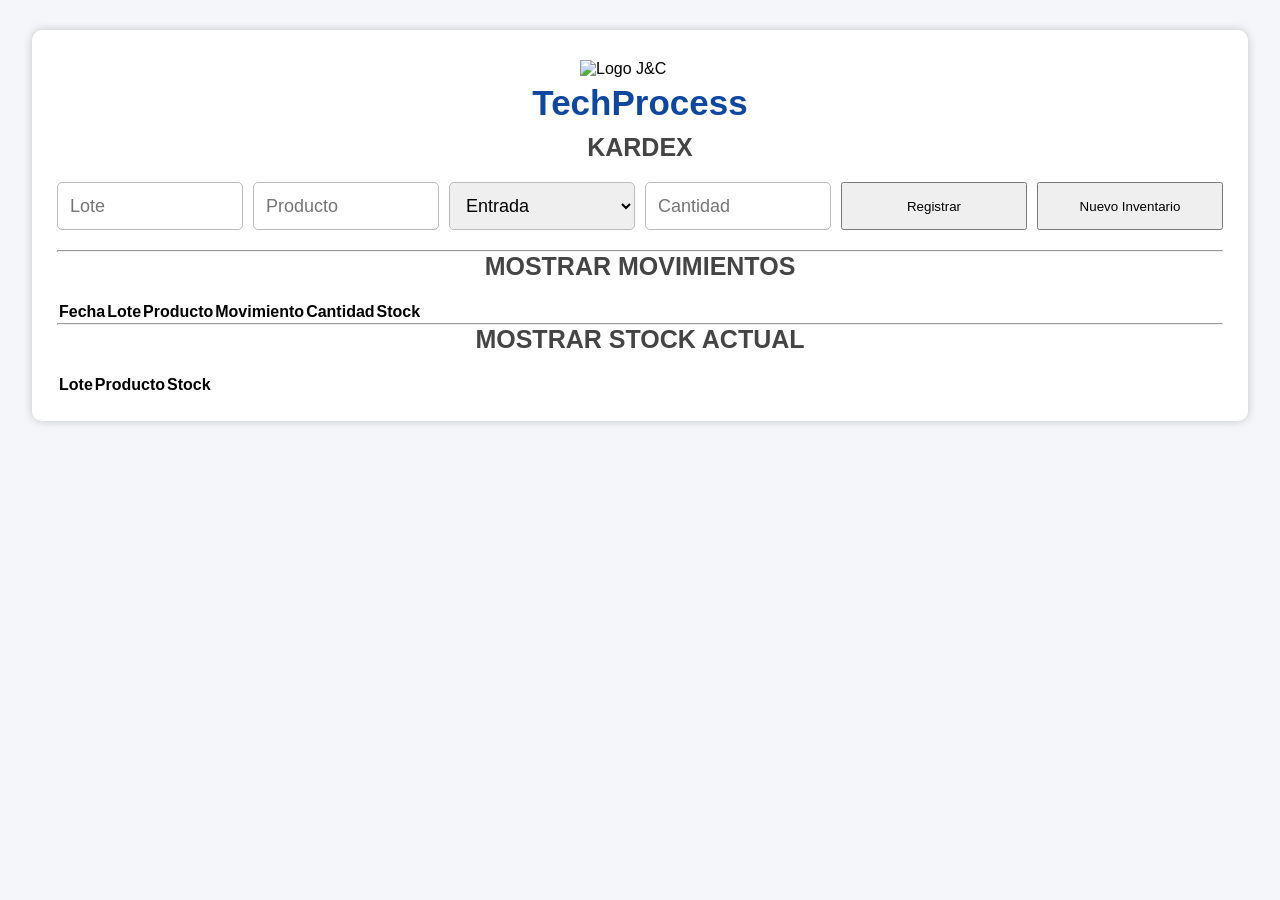
==== index.html @ 9e60854a "Add files via upload" ====
<!DOCTYPE html>
<html lang="es">
<head>
<meta charset="UTF-8">
<meta name="viewport" content="width=device-width, initial-scale=1">
<title>KARDEX</title>

<link rel="stylesheet" href="./css/style.css">

</head>

<body>

<div class="contenedor">
<img src="./img/logo.png" alt="Logo J&C" class="logo">

<h1>TechProcess</h1>
<h2>KARDEX</h2>

<div class="formulario">

<input type="text" id="lote" placeholder="Lote">

<input type="text" id="producto" placeholder="Producto">

<select id="movimiento">
<option>Entrada</option>
<option>Salida</option>
</select>

<input type="number" id="cantidad" placeholder="Cantidad">

<button onclick="registrar()">
Registrar
</button>

<button onclick="nuevoInventario()">
Nuevo Inventario
</button>


</div>

<hr>

<h2>MOSTRAR MOVIMIENTOS</h2>

<table id="tablaMovimientos">

<thead>

<tr>

<th>Fecha</th>
<th>Lote</th>
<th>Producto</th>
<th>Movimiento</th>
<th>Cantidad</th>
<th>Stock</th>
<th></th>

</tr>

</thead>

<tbody>

</tbody>

</table>

<hr>

<h2>MOSTRAR STOCK ACTUAL</h2>

<table id="tablaStock">

<thead>

<tr>

<th>Lote</th>
<th>Producto</th>
<th>Stock</th>

</tr>

</thead>

<tbody>

</tbody>

</table>

</div>

<script src="./js/script.js"></script>
</body>
</html>
---- css/style.css ----
/* ==========================================
   KARDEX 
   TECH PROCESS
========================================== */

*{
    margin:0;
    padding:0;
    box-sizing:border-box;
    font-family:Arial, Helvetica, sans-serif;
}

body{
    background:#f4f6f9;
}

.contenedor{
    width:95%;
    max-width:1300px;
    margin:30px auto;
    background:#fff;
    padding:25px;
    border-radius:10px;
    box-shadow:0 0 10px rgba(0,0,0,.2);
}
.logo{
    width:120px;
    height:auto;
    display:block;
    margin:5px auto;
}
h1{
   text-align:center;
    color:#0d47a1;
    margin-bottom:10px;
    font-size:35px;
}

h2{
   text-align:center;
    color:#444;
    margin-bottom:20px;
    font-size:25px;
}

.formulario{

    display:grid;

    grid-template-columns:
    repeat(auto-fit,minmax(180px,1fr));

    gap:10px;

    margin-bottom:20px;

}

input,
select{

  padding:12px;
    border:1px solid #bbb;
    border-radius:5px;
    font-size:18px;

}

input:focus,
select:focus{

    border:2px solid #1565c0;

    outline:none;

}

button{

    button{
    background:#1565c0;
    color:white;
    border:none;
    padding:12px;
    border-radius:5px;
    cursor:pointer;
    font-size:18px;

}

button:hover{

    background:#0d47a1;

}

table{

    width:100%;

    border-collapse:collapse;

    margin-top:15px;

}

th{

      background:#1565c0;
    color:white;
    padding:12px;
    font-size:18px;

}

td{

      border:1px solid #ddd;
    padding:12px;
    text-align:center;
    font-size:17px;

}

tr:nth-child(even){

    background:#f8f8f8;

}

tr:hover{

    background:#e3f2fd;

}

hr{

    margin:25px 0;

}

@media(max-width:700px){

.formulario{

grid-template-columns:1fr;

}

table{

font-size:13px;

}

button{

width:100%;

}

}}
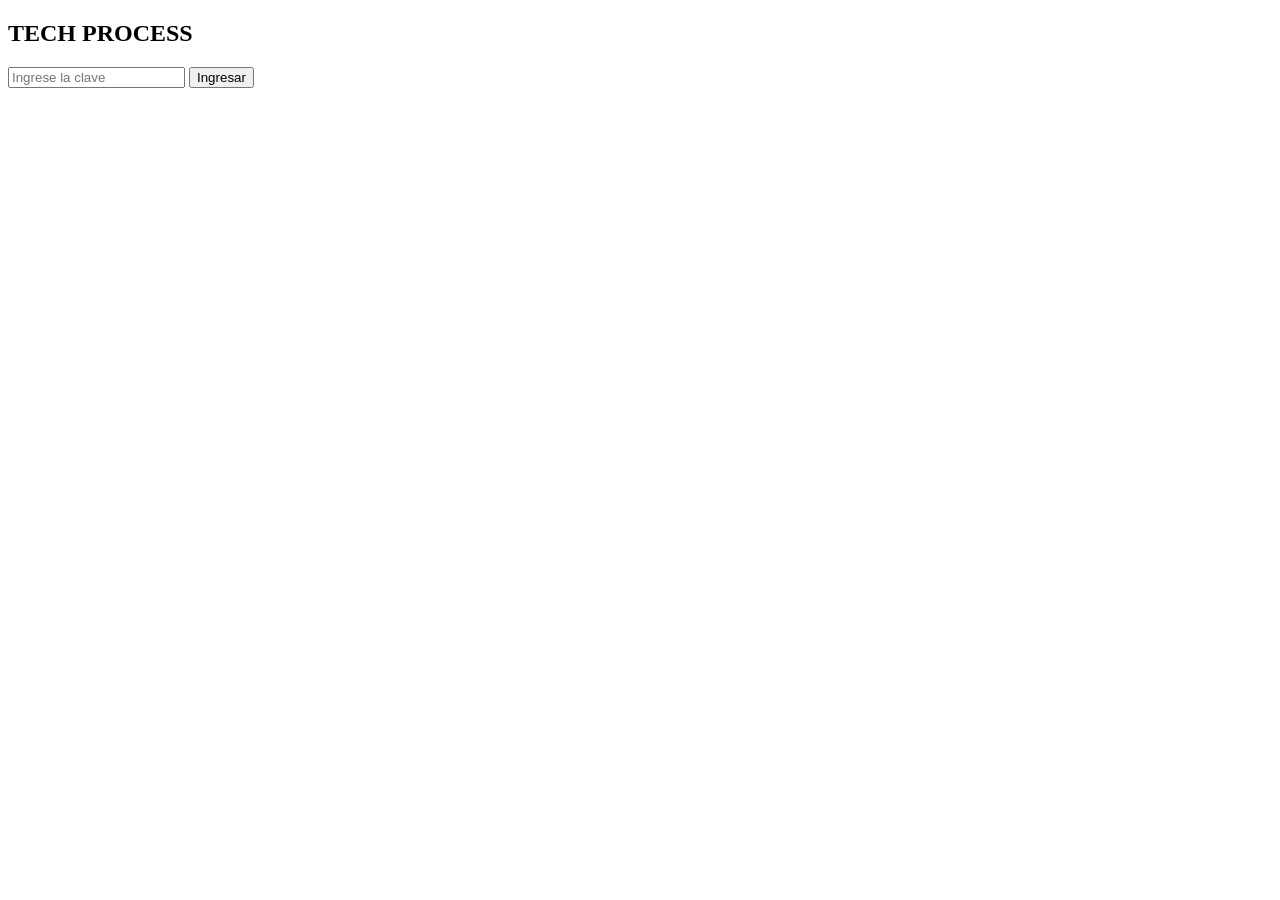
==== commit a064fb42: "Add files via upload" ====
--- a/index.html
+++ b/index.html
@@ -1,100 +1,31 @@
 <!DOCTYPE html>
-<html lang="es">
+<html>
 <head>
 <meta charset="UTF-8">
-<meta name="viewport" content="width=device-width, initial-scale=1">
-<title>KARDEX</title>
-
-<link rel="stylesheet" href="./css/style.css">
-
+<title>Acceso al Kardex</title>
 </head>
 
 <body>
 
-<div class="contenedor">
-<img src="./img/logo.png" alt="Logo J&C" class="logo">
+<h2>TECH PROCESS</h2>
 
-<h1>TechProcess</h1>
-<h2>KARDEX</h2>
+<input type="password" id="clave" placeholder="Ingrese la clave">
 
-<div class="formulario">
+<button onclick="entrar()">Ingresar</button>
 
-<input type="text" id="lote" placeholder="Lote">
+<script>
+function entrar(){
 
-<input type="text" id="producto" placeholder="Producto">
+    let clave=document.getElementById("clave").value;
 
-<select id="movimiento">
-<option>Entrada</option>
-<option>Salida</option>
-</select>
+    if(clave=="KARDEX123"){
+        window.location="kardex.html";
+    }else{
+        alert("Clave incorrecta");
+    }
 
-<input type="number" id="cantidad" placeholder="Cantidad">
+}
+</script>
 
-<button onclick="registrar()">
-Registrar
-</button>
-
-<button onclick="nuevoInventario()">
-Nuevo Inventario
-</button>
-
-
-</div>
-
-<hr>
-
-<h2>MOSTRAR MOVIMIENTOS</h2>
-
-<table id="tablaMovimientos">
-
-<thead>
-
-<tr>
-
-<th>Fecha</th>
-<th>Lote</th>
-<th>Producto</th>
-<th>Movimiento</th>
-<th>Cantidad</th>
-<th>Stock</th>
-<th></th>
-
-</tr>
-
-</thead>
-
-<tbody>
-
-</tbody>
-
-</table>
-
-<hr>
-
-<h2>MOSTRAR STOCK ACTUAL</h2>
-
-<table id="tablaStock">
-
-<thead>
-
-<tr>
-
-<th>Lote</th>
-<th>Producto</th>
-<th>Stock</th>
-
-</tr>
-
-</thead>
-
-<tbody>
-
-</tbody>
-
-</table>
-
-</div>
-
-<script src="./js/script.js"></script>
 </body>
-</html>
+</html>
